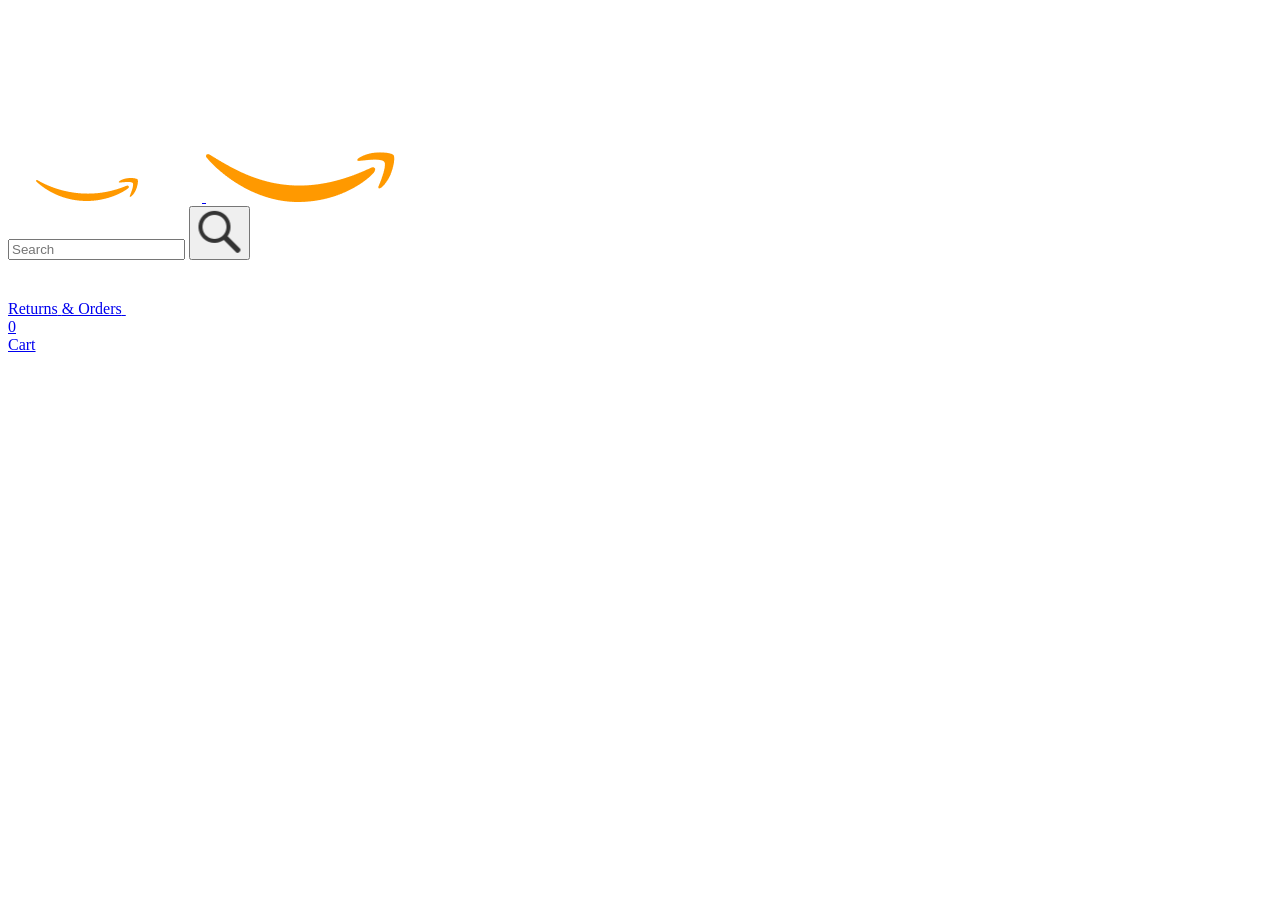
==== index.html @ 24bd9420 "change the name of amazon.html to index.html" ====
<!DOCTYPE html>
<html>

<head>
  <title>Amazon Project</title>

  <!-- This code is needed for responsive design to work.
      (Responsive design = make the website look good on
      smaller screen sizes like a phone or a tablet). -->
  <meta name="viewport" content="width=device-width, initial-scale=1">

  <!-- Load a font called Roboto from Google Fonts. -->
  <link rel="preconnect" href="https://fonts.googleapis.com">
  <link rel="preconnect" href="https://fonts.gstatic.com" crossorigin>
  <link href="https://fonts.googleapis.com/css2?family=Roboto:wght@400;500;700&display=swap" rel="stylesheet">

  <!-- Here are the CSS files for this page. -->
  <link rel="stylesheet" href="styles/shared/general.css">
  <link rel="stylesheet" href="styles/shared/amazon-header.css">
  <link rel="stylesheet" href="styles/pages/amazon.css">
</head>

<body>
  <div class="amazon-header">
    <div class="amazon-header-left-section">
      <a href="amazon.html" class="header-link">
        <img class="amazon-logo" src="images/amazon-logo-white.png">
        <img class="amazon-mobile-logo" src="images/amazon-mobile-logo-white.png">
      </a>
    </div>

    <div class="amazon-header-middle-section">
      <input class="search-bar" type="text" placeholder="Search">

      <button class="search-button">
        <img class="search-icon" src="images/icons/search-icon.png">
      </button>
    </div>

    <div class="amazon-header-right-section">
      <a class="orders-link header-link" href="orders.html">
        <span class="returns-text">Returns</span>
        <span class="orders-text">& Orders</span>
      </a>

      <a class="cart-link header-link" href="checkout.html">
        <img class="cart-icon" src="images/icons/cart-icon.png">
        <div class="cart-quantity js-cart-quantity">0</div>
        <div class="cart-text">Cart</div>
      </a>
    </div>
  </div>

  <div class="main">
    <div class="products-grid js-products-grid">
    </div>
  </div>

  <script type="module" src="scripts/amazon.js"></script>
</body>

</html>
---- styles/pages/amazon.css ----
.main {
  margin-top: 60px;
}

.products-grid {
  display: grid;

  /* - In CSS Grid, 1fr means a column will take up the
       remaining space in the grid.
     - If we write 1fr 1fr ... 1fr; 8 times, this will
       divide the grid into 8 columns, each taking up an
       equal amount of the space.
     - repeat(8, 1fr); is a shortcut for repeating "1fr"
       8 times (instead of typing out "1fr" 8 times).
       repeat(...) is a special property that works with
       display: grid; */
  grid-template-columns: repeat(8, 1fr);
}

/* @media is used to create responsive design (making the
   website look good on any screen size). This @media
   means when the screen width is 2000px or less, we
   will divide the grid into 7 columns instead of 8. */
@media (max-width: 2000px) {
  .products-grid {
    grid-template-columns: repeat(7, 1fr);
  }
}

/* This @media means when the screen width is 1600px or
   less, we will divide the grid into 6 columns. */
@media (max-width: 1600px) {
  .products-grid {
    grid-template-columns: repeat(6, 1fr);
  }
}

@media (max-width: 1300px) {
  .products-grid {
    grid-template-columns: repeat(5, 1fr);
  }
}

@media (max-width: 1000px) {
  .products-grid {
    grid-template-columns: repeat(4, 1fr);
  }
}

@media (max-width: 800px) {
  .products-grid {
    grid-template-columns: repeat(3, 1fr);
  }
}

@media (max-width: 575px) {
  .products-grid {
    grid-template-columns: repeat(2, 1fr);
  }
}

@media (max-width: 450px) {
  .products-grid {
    grid-template-columns: 1fr;
  }
}

.product-container {
  padding-top: 40px;
  padding-bottom: 25px;
  padding-left: 25px;
  padding-right: 25px;

  border-right: 1px solid rgb(231, 231, 231);
  border-bottom: 1px solid rgb(231, 231, 231);

  display: flex;
  flex-direction: column;
}

.product-image-container {
  display: flex;
  justify-content: center;
  align-items: center;

  height: 180px;
  margin-bottom: 20px;
}

.product-image {
  /* Images will overflow their container by default. To
    prevent this, we set max-width and max-height to 100%
    so they stay inside their container. */
  max-width: 100%;
  max-height: 100%;
}

.product-name {
  height: 40px;
  margin-bottom: 5px;
}

.product-rating-container {
  display: flex;
  align-items: center;
  margin-bottom: 10px;
}

.product-rating-stars {
  width: 100px;
  margin-right: 6px;
}

.product-rating-count {
  color: rgb(1, 124, 182);
  cursor: pointer;
  margin-top: 3px;
}

.product-price {
  font-weight: 700;
  margin-bottom: 10px;
}

.product-quantity-container {
  margin-bottom: 17px;
}

.product-spacer {
  flex: 1;
}

.added-to-cart {
  color: rgb(6, 125, 98);
  font-size: 16px;

  display: flex;
  align-items: center;
  margin-bottom: 8px;

  /* At first, the "Added to cart" message will
     be invisible. Use JavaScript to change the
     opacity and make it visible. */
  opacity: 0;
}

.added-to-cart img {
  height: 20px;
  margin-right: 5px;
}

.add-to-cart-button {
  width: 100%;
  padding: 8px;
  border-radius: 50px;
}
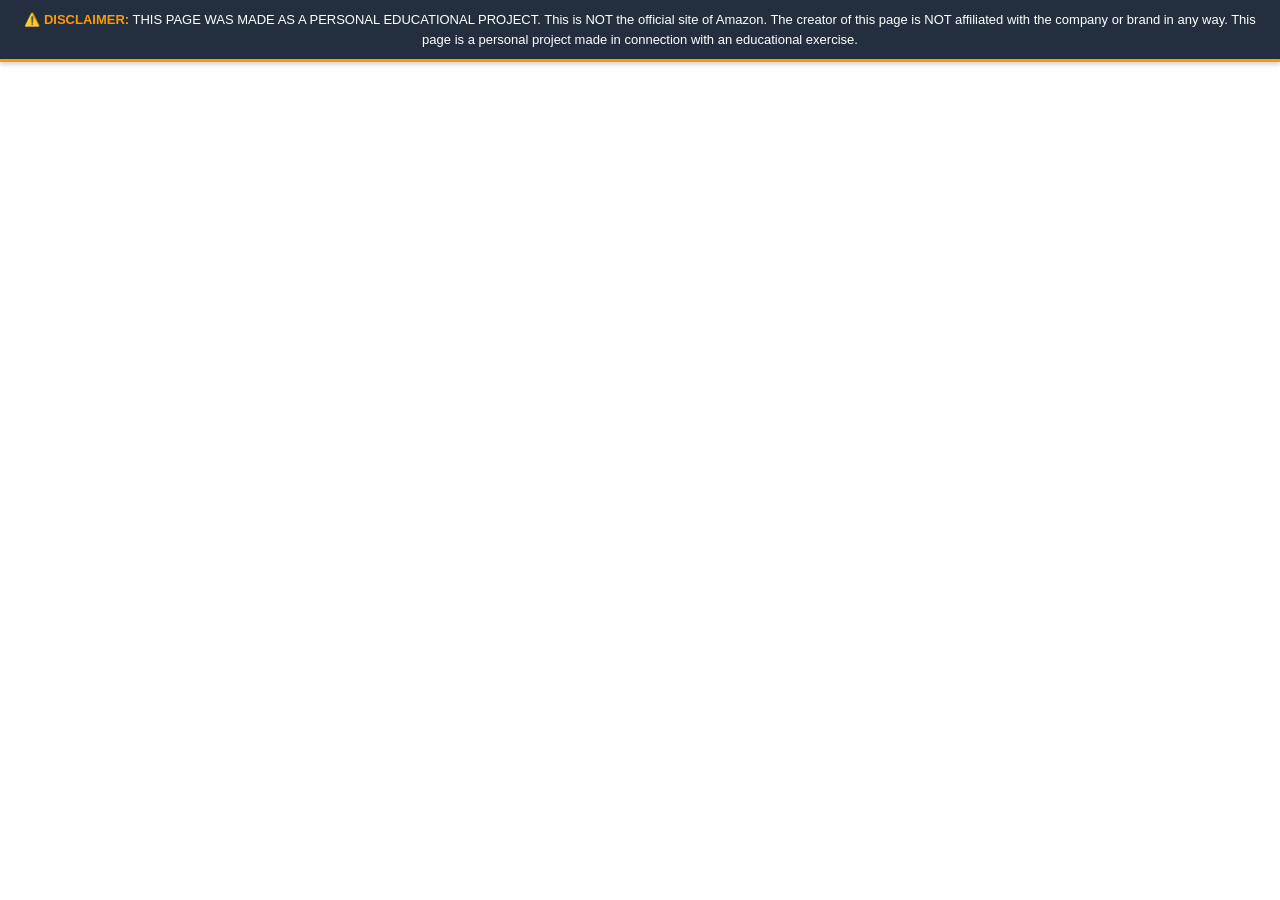
==== commit 550e611a: "Add prominent educational disclaimer banner across all pages" ====
--- a/index.html
+++ b/index.html
@@ -21,9 +21,13 @@
 </head>
 
 <body>
+  <div class="educational-disclaimer-banner">
+    ⚠️ <strong>DISCLAIMER:</strong> THIS PAGE WAS MADE AS A PERSONAL EDUCATIONAL PROJECT. This is NOT the official site of Amazon. The creator of this page is NOT affiliated with the company or brand in any way. This page is a personal project made in connection with an educational exercise.
+  </div>
+
   <div class="amazon-header">
     <div class="amazon-header-left-section">
-      <a href="amazon.html" class="header-link">
+      <a href="index.html" class="header-link">
         <img class="amazon-logo" src="images/amazon-logo-white.png">
         <img class="amazon-mobile-logo" src="images/amazon-mobile-logo-white.png">
       </a>
--- a/styles/shared/general.css
+++ b/styles/shared/general.css
@@ -0,0 +1,120 @@
+body {
+  font-family: Roboto, Arial;
+  color: rgb(33, 33, 33);
+  /* The <body> element has a default margin of 8px
+     on all sides. This removes the default margins. */
+  margin: 0;
+}
+
+/* GitHub Pages Educational Disclaimer Banner */
+.educational-disclaimer-banner {
+  background-color: #232f3e;
+  color: #ffffff;
+  padding: 10px 20px;
+  text-align: center;
+  font-size: 13px;
+  line-height: 1.5;
+  border-bottom: 3px solid #ff9900;
+  position: relative;
+  z-index: 1100;
+  box-shadow: 0 2px 5px rgba(0, 0, 0, 0.2);
+}
+
+.educational-disclaimer-banner strong {
+  color: #ff9900;
+  font-weight: 700;
+}
+
+/* <p> elements have a default margin on the top
+   and bottom. This removes the default margins. */
+p {
+  margin: 0;
+}
+
+button {
+  cursor: pointer;
+}
+
+select {
+  cursor: pointer;
+}
+
+input, select, button {
+  font-family: Roboto, Arial;
+}
+
+.button-primary {
+  color: rgb(33, 33, 33);
+  background-color: rgb(255, 216, 20);
+  border: 1px solid rgb(252, 210, 0);
+  border-radius: 8px;
+  cursor: pointer;
+  box-shadow: 0 2px 5px rgba(213, 217, 217, 0.5);
+}
+
+.button-primary:hover {
+  background-color: rgb(247, 202, 0);
+  border: 1px solid rgb(242, 194, 0);
+}
+
+.button-primary:active {
+  background: rgb(255, 216, 20);
+  border-color: rgb(252, 210, 0);
+  box-shadow: none;
+}
+
+.button-secondary {
+  color: rgb(33, 33, 33);
+  background: white;
+  border: 1px solid rgb(213, 217, 217);
+  border-radius: 8px;
+  cursor: pointer;
+  box-shadow: 0 2px 5px rgba(213, 217, 217, 0.5);
+}
+
+.button-secondary:hover {
+  background-color: rgb(247, 250, 250);
+}
+
+.button-secondary:active {
+  background-color: rgb(237, 253, 255);
+  box-shadow: none;
+}
+
+/* These styles will limit text to 2 lines. Anything
+   beyond 2 lines will be replaced with "..."
+   You can find this code by using an A.I. tool or by
+   searching in Google.
+   https://css-tricks.com/almanac/properties/l/line-clamp/ */
+.limit-text-to-2-lines {
+  display: -webkit-box;
+  -webkit-line-clamp: 2;
+  -webkit-box-orient: vertical;
+  overflow: hidden;
+}
+
+.link-primary {
+  color: rgb(1, 124, 182);
+  cursor: pointer;
+}
+
+.link-primary:hover {
+  color: rgb(196, 80, 0);
+}
+
+/* Styles for dropdown selectors. */
+select {
+  color: rgb(33, 33, 33);
+  background-color: rgb(240, 240, 240);
+  border: 1px solid rgb(213, 217, 217);
+  border-radius: 8px;
+  padding: 3px 5px;
+  font-size: 15px;
+  cursor: pointer;
+  box-shadow: 0 2px 5px rgba(213, 217, 217, 0.5);
+}
+
+select:focus,
+input:focus {
+  outline: 2px solid rgb(255, 153, 0);
+}
--- a/styles/shared/amazon-header.css
+++ b/styles/shared/amazon-header.css
@@ -0,0 +1,150 @@
+.amazon-header {
+  background-color: rgb(19, 25, 33);
+  color: white;
+  padding-left: 15px;
+  padding-right: 15px;
+
+  display: flex;
+  align-items: center;
+  justify-content: space-between;
+
+  position: fixed;
+  top: 0;
+  left: 0;
+  right: 0;
+  height: 60px;
+  z-index: 100;
+}
+
+.amazon-header-left-section {
+  width: 180px;
+}
+
+@media (max-width: 800px) {
+  .amazon-header-left-section {
+    width: unset;
+  }
+}
+
+.header-link {
+  display: inline-block;
+  padding: 6px;
+  border-radius: 2px;
+  cursor: pointer;
+  text-decoration: none;
+  border: 1px solid rgba(0, 0, 0, 0);
+}
+
+.header-link:hover {
+  border: 1px solid white;
+}
+
+.amazon-logo {
+  width: 100px;
+  margin-top: 5px;
+}
+
+.amazon-mobile-logo {
+  display: none;
+}
+
+@media (max-width: 575px) {
+  .amazon-logo {
+    display: none;
+  }
+
+  .amazon-mobile-logo {
+    display: block;
+    height: 35px;
+    margin-top: 5px;
+  }
+}
+
+.amazon-header-middle-section {
+  flex: 1;
+  max-width: 850px;
+  margin-left: 10px;
+  margin-right: 10px;
+  display: flex;
+}
+
+.search-bar {
+  flex: 1;
+  width: 0;
+  font-size: 16px;
+  height: 38px;
+  padding-left: 15px;
+  border: none;
+  border-top-left-radius: 4px;
+  border-bottom-left-radius: 4px;
+  border-top-right-radius: 0;
+  border-bottom-right-radius: 0;
+}
+
+.search-button {
+  background-color: rgb(254, 189, 105);
+  border: none;
+  width: 45px;
+  height: 40px;
+  border-top-right-radius: 4px;
+  border-bottom-right-radius: 4px;
+  flex-shrink: 0;
+}
+
+.search-icon {
+  height: 22px;
+  margin-left: 2px;
+  margin-top: 3px;
+}
+
+.amazon-header-right-section {
+  width: 180px;
+  flex-shrink: 0;
+  display: flex;
+  justify-content: end;
+}
+
+.orders-link {
+  color: white;
+}
+
+.returns-text {
+  display: block;
+  font-size: 13px;
+}
+
+.orders-text {
+  display: block;
+  font-size: 15px;
+  font-weight: 700;
+}
+
+.cart-link {
+  color: white;
+  display: flex;
+  align-items: center;
+  position: relative;
+}
+
+.cart-icon {
+  width: 50px;
+}
+
+.cart-text {
+  margin-top: 12px;
+  font-size: 15px;
+  font-weight: 700;
+}
+
+.cart-quantity {
+  color: rgb(240, 136, 4);
+  font-size: 16px;
+  font-weight: 700;
+
+  position: absolute;
+  top: 4px;
+  left: 22px;
+  
+  width: 26px;
+  text-align: center;
+}
